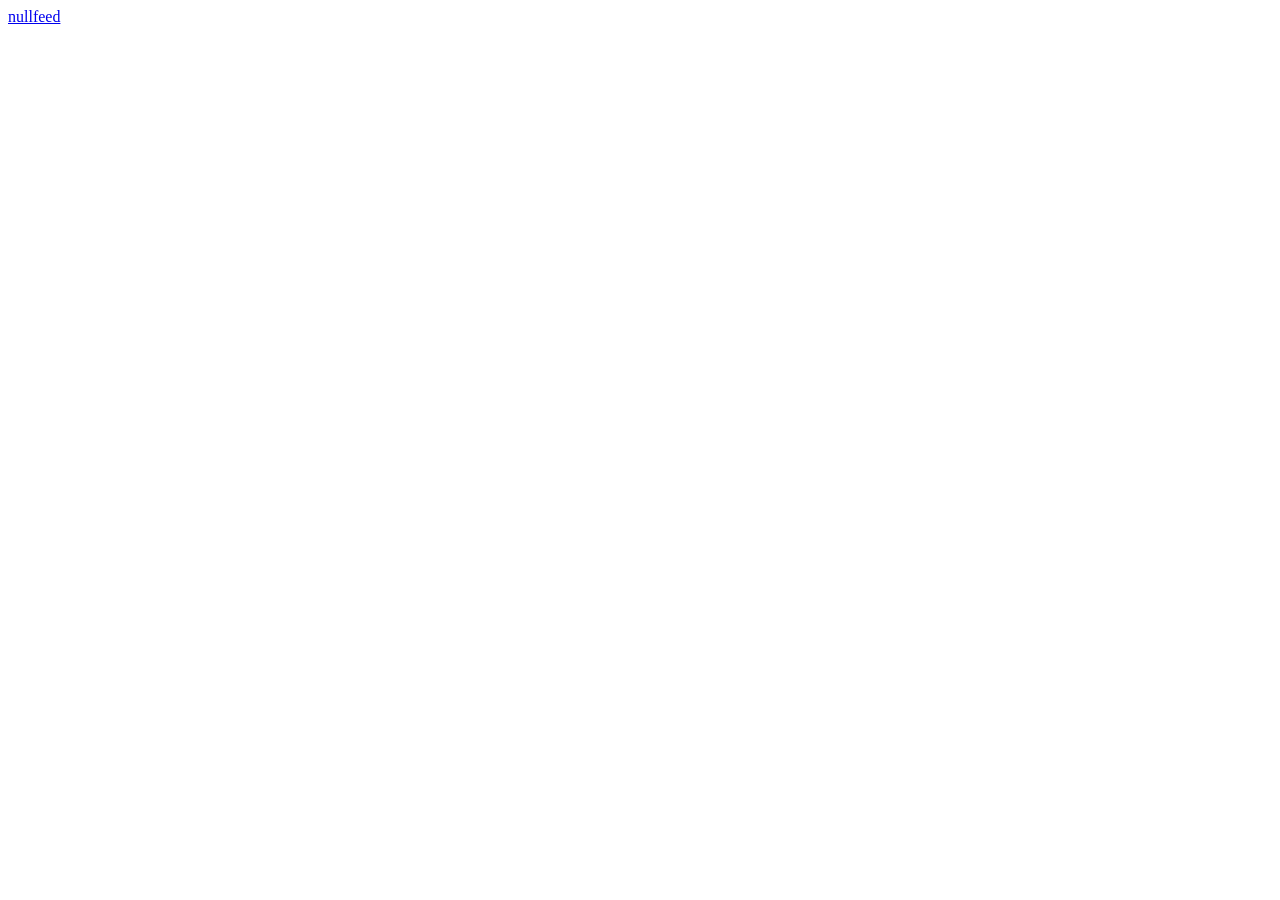
==== web/index.html @ 305543d0 "Add static frontend serving, base dark theme, shared API client and nav" ====
<!DOCTYPE html>
<html lang="en">
    
<head>
  <meta charset="UTF-8">
  <meta name="viewport" content="width=device-width, initial-scale=1.0">
  <title>nullfeed</title>
  <link rel="stylesheet" href="/css/style.css">
</head>
<body>
  <nav>
    <div class="container">
      <a href="/index.html" class="brand">nullfeed</a>
      <div class="links" id="nav-links"></div>
    </div>
  </nav>
  <main class="container" id="app">
    <!-- page content -->
  </main>

  <script src="/js/api.js"></script>
  <script src="/js/nav.js"></script>
  <!-- page-specific script -->
</body>
</html>
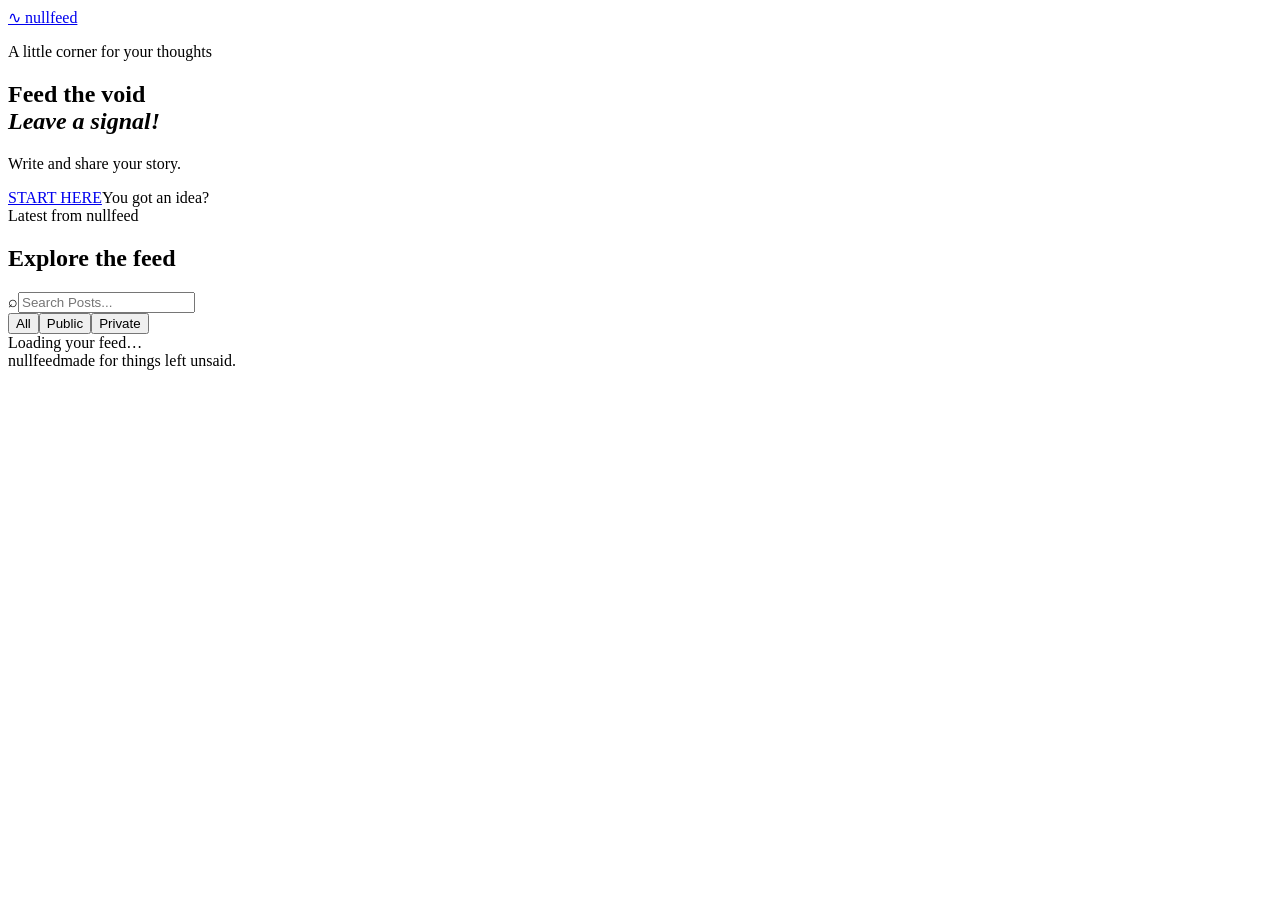
==== commit 07ab9199: "FINAL VERSION" ====
--- a/web/index.html
+++ b/web/index.html
@@ -1,25 +1,50 @@
 <!DOCTYPE html>
 <html lang="en">
-    
+
 <head>
   <meta charset="UTF-8">
   <meta name="viewport" content="width=device-width, initial-scale=1.0">
-  <title>nullfeed</title>
+  <meta name="description" content="nullfeed — a quiet place for things worth reading.">
+  <title>nullfeed — thoughts worth keeping</title>
   <link rel="stylesheet" href="/css/style.css">
 </head>
-<body>
+
+<body class="home-page">
   <nav>
-    <div class="container">
-      <a href="/index.html" class="brand">nullfeed</a>
+    <div class="container nav-inner"><a href="/" class="brand"><span class="brand-mark">∿</span> nullfeed</a>
       <div class="links" id="nav-links"></div>
     </div>
   </nav>
-  <main class="container" id="app">
-    <!-- page content -->
+  <main class="container home-main">
+    <section class="hero">
+      <div class="hero-glow"></div>
+      <p class="eyebrow">A little corner for your thoughts</p>
+      <h1>Feed the void<br><em>Leave a signal!</em></h1>
+      <p class="hero-copy">Write and share your story.</p>
+      <div class="hero-actions"><a class="btn btn-large" href="/create.html">START HERE</a><span class="hero-note">You
+          got an idea?</span></div>
+    </section>
+
+    <section class="feed-toolbar">
+      <div><span class="section-kicker">Latest from nullfeed</span>
+        <h2>Explore the feed<span id="post-count" class="post-count"></span></h2>
+      </div>
+      <div class="feed-tools">
+        <div class="search-box"><span>⌕</span><input id="feed-search" placeholder="Search Posts..." autocomplete="off">
+        </div>
+      </div>
+    </section>
+    <div class="filter-row"><button class="filter active" data-filter="all">All</button><button class="filter"
+        data-filter="public">Public</button><button class="filter" data-filter="private">Private</button></div>
+    <section id="feed-list" class="feed-grid">
+      <div class="loading-state"><span class="spinner"></span>Loading your feed…</div>
+    </section>
   </main>
-
+  <footer class="site-footer container"><span>nullfeed</span><span>made for things left unsaid.</span></footer>
+  <script src="/js/utils.js"></script>
   <script src="/js/api.js"></script>
   <script src="/js/nav.js"></script>
-  <!-- page-specific script -->
+  <script src="/js/feed.js"></script>
 </body>
+
 </html>
